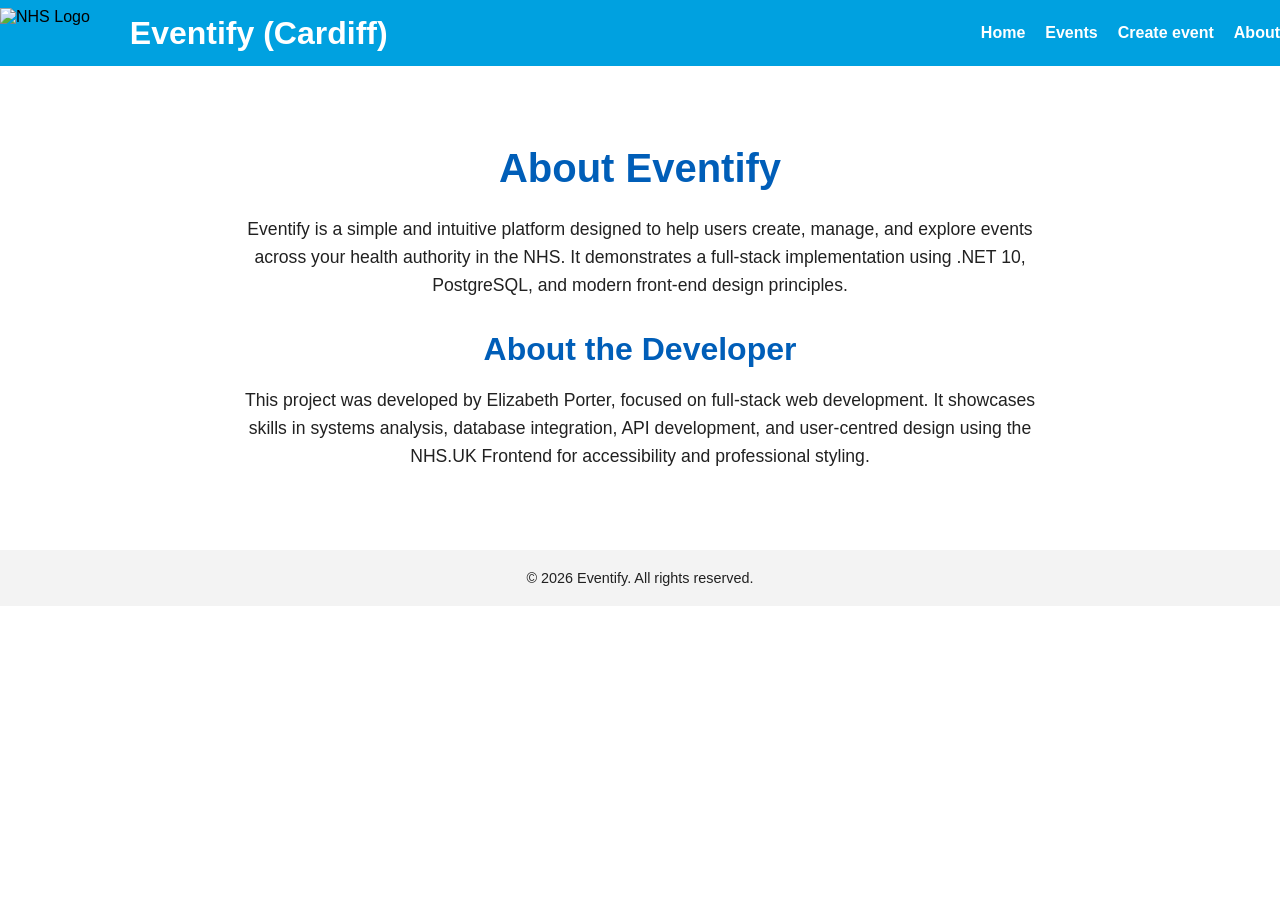
==== wwwroot/about.html @ 3f604c4b "Initial commit" ====
<!DOCTYPE html>
<html lang="en-GB">
<head>
    <meta charset="UTF-8">
    <meta name="viewport" content="width=device-width, initial-scale=1.0">
    <title>About – Eventify</title>

    <!-- NHS Frontend CSS -->
    <link rel="stylesheet" href="https://unpkg.com/nhsuk-frontend@9.3.0/dist/nhsuk.min.css">
    <link rel="stylesheet" href="styles.css">

    <!-- NHS fonts -->
    <link rel="preload" href="https://assets.nhs.uk/fonts/FrutigerLTW01-55Roman.woff2" as="font" type="font/woff2" crossorigin>
    <link rel="preload" href="https://assets.nhs.uk/fonts/FrutigerLTW01-65Bold.woff2" as="font" type="font/woff2" crossorigin>

    <style>
        body {
            margin: 0;
            font-family: "Frutiger LT W01 55 Roman", Arial, sans-serif;
            background-color: #ffffff;
        }

        /* NHS banner */
        header.nhs-banner {
            background-color: #00a1e0;
            padding: 0.5rem 0;
        }

        header.nhs-banner .nhsuk-width-container {
            max-width: 1400px;
            margin: 0 auto;
            display: flex;
            align-items: center;
            justify-content: space-between;
        }

        .nhs-banner-logo {
            height: 50px;
            margin-right: 20px;
        }

        .banner-title {
            color: #ffffff;
            font-size: 2rem;
            font-weight: 600;
            margin: 0;
        }

        /* Navigation links inside banner */
        nav.nhs-nav {
            display: flex;
            gap: 20px;
        }

        nav.nhs-nav a {
            color: #ffffff;
            font-weight: 600;
            text-decoration: none;
            font-size: 1rem;
        }

        nav.nhs-nav a:hover {
            text-decoration: underline;
        }

        main {
            max-width: 800px;
            margin: 80px auto;
            padding: 0 20px;
            text-align: center;
        }

        h1.nhs-heading, h2.nhs-heading-l {
            color: #005eb8;
        }

        h1.nhs-heading {
            font-size: 2.5rem;
            margin-bottom: 1.5rem;
        }

        h2.nhs-heading-l {
            font-size: 2rem;
            margin-top: 2rem;
            margin-bottom: 1rem;
        }

        p.nhs-body, p.nhs-lede {
            font-size: 1.1rem;
            color: #212121;
            margin-bottom: 1rem;
            line-height: 1.6;
        }

        footer {
            margin-top: 60px;
            background-color: #f3f3f3;
            padding: 20px 0;
            text-align: center;
            color: #212121;
            font-size: 0.9rem;
        }
    </style>
</head>
<body>

    <!-- NHS-style top banner with logo and navigation -->
    <header class="nhs-banner" role="banner">
        <div class="nhsuk-width-container">
            <div style="display: flex; align-items: center; gap: 20px;">
                <img src="https://assets.nhs.uk/images/nhs-logo.png" alt="NHS Logo" class="nhs-banner-logo">
                <h1 class="banner-title">Eventify (Cardiff)</h1>
            </div>

            <nav class="nhs-nav">
                <a href="index.html">Home</a>
                <a href="events.html">Events</a>
                <a href="add-event.html">Create event</a>
                <a href="about.html" aria-current="page">About</a>
            </nav>
        </div>
    </header>

    <!-- Main content -->
    <main>
        <h1 class="nhs-heading">About Eventify</h1>

        <p class="nhs-body">
            Eventify is a simple and intuitive platform designed to help users create, manage, and explore events across 
            your health authority in the NHS. It demonstrates a full-stack implementation using .NET 10, PostgreSQL, 
            and modern front-end design principles.
        </p>

        <h2 class="nhs-heading-l">About the Developer</h2>

        <p class="nhs-body">
            This project was developed by Elizabeth Porter, focused on full‑stack web
            development. It showcases skills in systems analysis, database integration, API development, and
            user‑centred design using the NHS.UK Frontend for accessibility and professional styling.
        </p>
    </main>

    <!-- Footer -->
    <footer>
        &copy; 2026 Eventify. All rights reserved.
    </footer>

</body>
</html>
---- wwwroot/styles.css ----
/* NHS banner background */
header.nhs-banner {
    background-color: #00a1e0;
    padding: 0.5rem 0;
}

/* Make container wider and flex layout */
header.nhs-banner .nhsuk-width-container {
    max-width: 1400px; /* wider than default NHS container */
    margin: 0 auto;
    display: flex;
    align-items: center;
}

/* NHS logo styling */
.nhs-banner-logo {
    height: 50px; /* adjust as needed */
    margin-right: 20px;
}

/* Banner title styling in NHS white */
.banner-title {
    color: #ffffff; /* NHS white */
    font-size: 2rem;
    font-weight: 600;
    margin: 0;
}
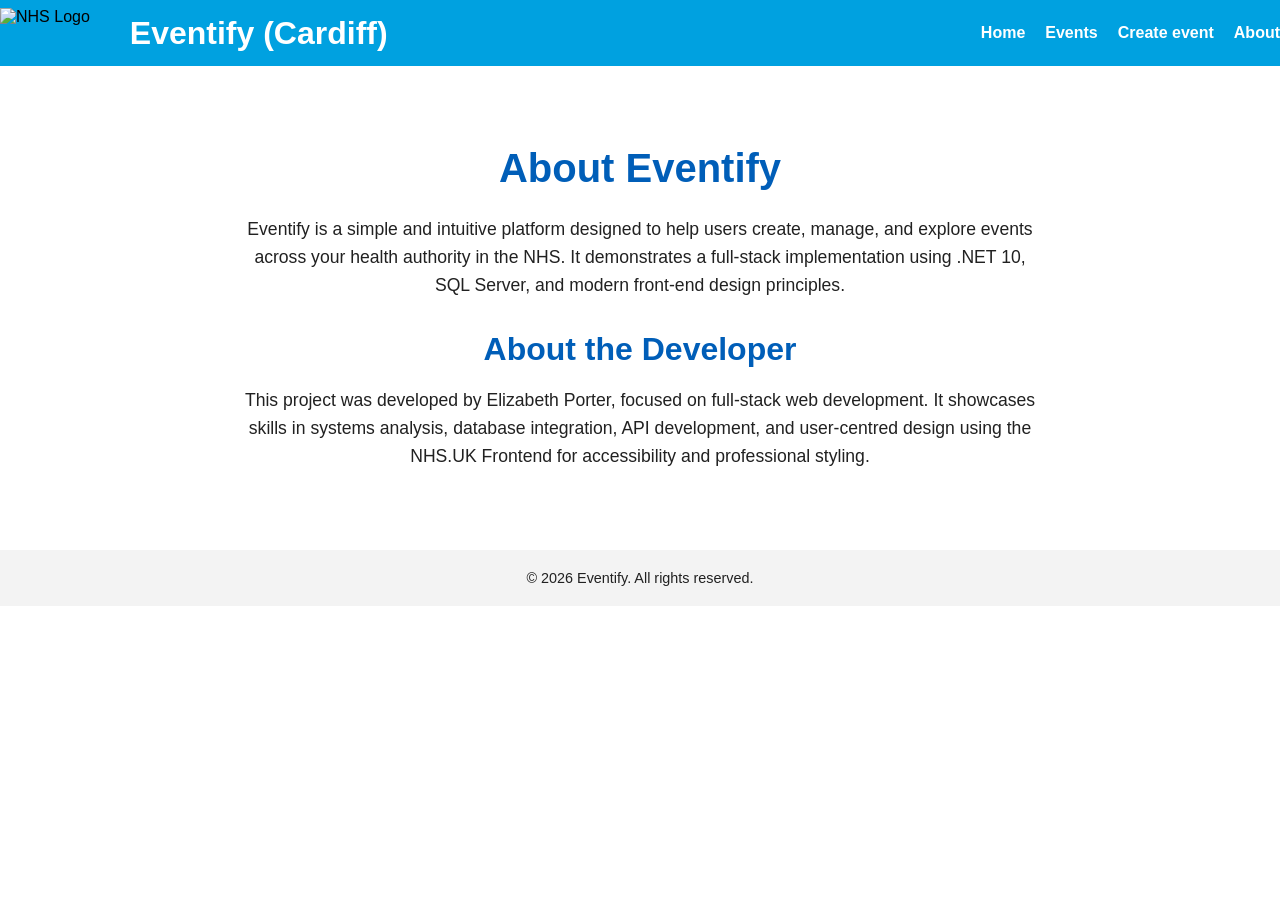
==== commit db90b274: "Update the about page to sql server info" ====
--- a/wwwroot/about.html
+++ b/wwwroot/about.html
@@ -127,7 +127,7 @@
 
         <p class="nhs-body">
             Eventify is a simple and intuitive platform designed to help users create, manage, and explore events across 
-            your health authority in the NHS. It demonstrates a full-stack implementation using .NET 10, PostgreSQL, 
+            your health authority in the NHS. It demonstrates a full-stack implementation using .NET 10, SQL Server, 
             and modern front-end design principles.
         </p>
 
--- a/wwwroot/styles.css
+++ b/wwwroot/styles.css
@@ -24,4 +24,41 @@
     font-size: 2rem;
     font-weight: 600;
     margin: 0;
+}
+/* Body with background image */
+.home-background {
+    background-image: url("/images/background.jpg");
+    background-size: cover;
+    background-position: center;
+    background-repeat: no-repeat;
+}
+
+/* Hero container */
+.hero-container {
+    max-width: 960px; /* 960 Grid */
+    margin: 0 auto;
+    padding: 60px 20px;
+    display: flex;
+    flex-direction: column;
+    align-items: center;
+}
+
+/* Hero text aligned to Rule of Thirds */
+.hero-text {
+    text-align: left; /* Slightly left for Rule of Thirds */
+    margin-bottom: 40px;
+}
+
+/* Cards spacing (NHS card group styling) */
+.nhs-card-group {
+    display: flex;
+    justify-content: space-between;
+    gap: 20px;
+}
+
+/* Optional: semi-transparent overlay on hero text */
+.hero-text h1, .hero-text p {
+    background-color: rgba(255,255,255,0.85);
+    padding: 10px;
+    border-radius: 6px;
 }
